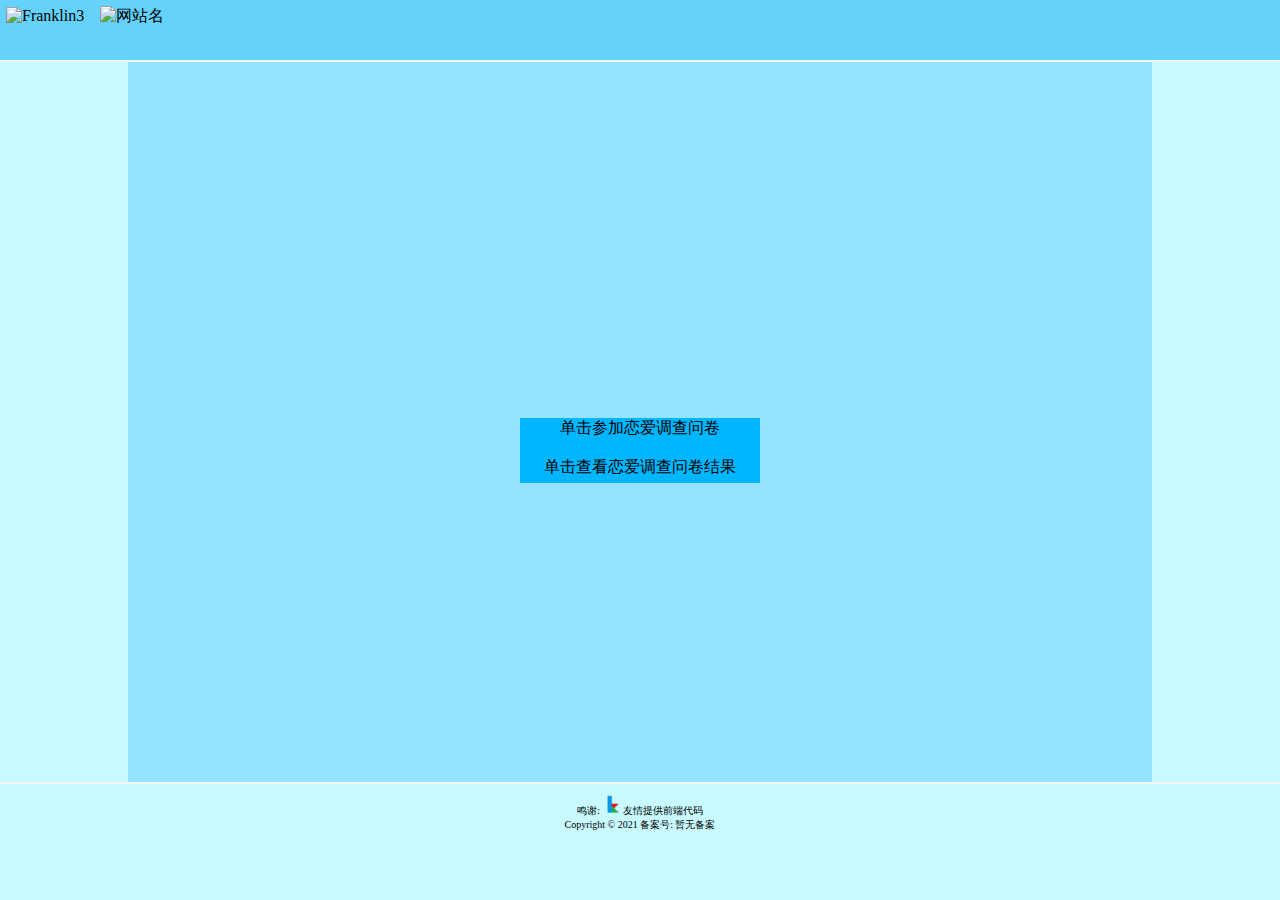
==== wenjuan123/index.html @ 128c44f3 "Add files via upload" ====
<!DOCTYPE html>
<html lang="zh">

<head>
    <meta charset="utf-8">
    <meta http-equiv="X-UA-Compatible" content="IE=edge">
    <meta name="viewport" content="width=device-width, initial-scale=1.0">
    <title>主页</title>
    <link rel="stylesheet" href="./css/web-style.css">
    <link rel="stylesheet" href="./css/index.css">
</head>

<body>
    <div class="top">
        <img class="logo" src="./img/Franklin3" alt="Franklin3">
        <img class="webname" src="./img/web" alt="网站名">
    </div>
    <div class="content">
        <div class="b-box">
            <a class="wenjuan" href="./HDUwenjuan123.html">单击参加恋爱调查问卷</a>
            <br><br>
            <a class="wenjuan" href="javascript:void(0);">单击查看恋爱调查问卷结果</a>
        </div>
    </div>
    <div class="bottom">
        鸣谢:
        <img src="./img/l_o_o_k.ico" alt="l_o_o_k" style="width: 20px;">友情提供前端代码<br>
        Copyright © 2021 备案号:
        <!-- target="_blank"-->
        <a href="javascript:void(0)">暂无备案</a> 
    </div>
</body>

</html>
---- wenjuan123/css/web-style.css ----
body {
    background-color: rgb(200, 250, 255);
    margin: 0;
}

.top {
    background-color: rgb(100, 210, 250);
    border-bottom: 2px solid whitesmoke;
    height: 60px;
    position: -webkit-sticky;
    position: sticky;
    top: 0;
    z-index: 1;
    user-select: none;
}

.logo{
    width: "48";
    height: "48";
    margin: 6px;
    -webkit-user-drag: none;
}

.webname{
    width: "100";
    height: "48";
    margin: 6px;
    -webkit-user-drag: none;
}

.bottom {
    font-size: 10px;
    text-align: center;
    border-top: 2px solid whitesmoke;
    padding: 10px;
    user-select: none;
}

button {
    color: white;
    background-color: lightskyblue;
    border: none;
    padding: 10px 30px;
    text-align: center;
    text-decoration: none;
    display: inline-block;
    font-size: 16px;
    margin: 4px 2px;
    cursor: pointer;
    border-radius: 5px 5px 5px 5px;
    user-select: none;
}

button:hover {
    box-shadow: 0 3px 4px 0 rgba(0, 0, 0, 0.20), 0 4px 5px 0 rgba(70, 5, 5, 0.15);
    background-color: rgb(110, 200, 255);
}

button:active {
    background-color: rgb(110, 200, 255);
    transform: translateY(2px);
}

a:link {
    text-decoration: none;
    color: black;
}

a:visited {
    text-decoration: none;
    color: black;
}

a:hover {
    text-decoration: none;
    color: gray;
}

a:active {
    text-decoration: none;
    color: gray;
}
---- wenjuan123/css/index.css ----
.content{
    width: 80%;
    margin-left: 10%;
    height: 80vh;
}

.content{
    background-color: rgb(148, 228, 255);
}

div.b-box{
    text-align: center;
    position: absolute;
    top: 0;
    left: 0;
    right: 0;
    bottom: 0;
    margin: auto;
    background-color: rgb(0, 183, 255);
    width: 240px;
    height: 65px;
}
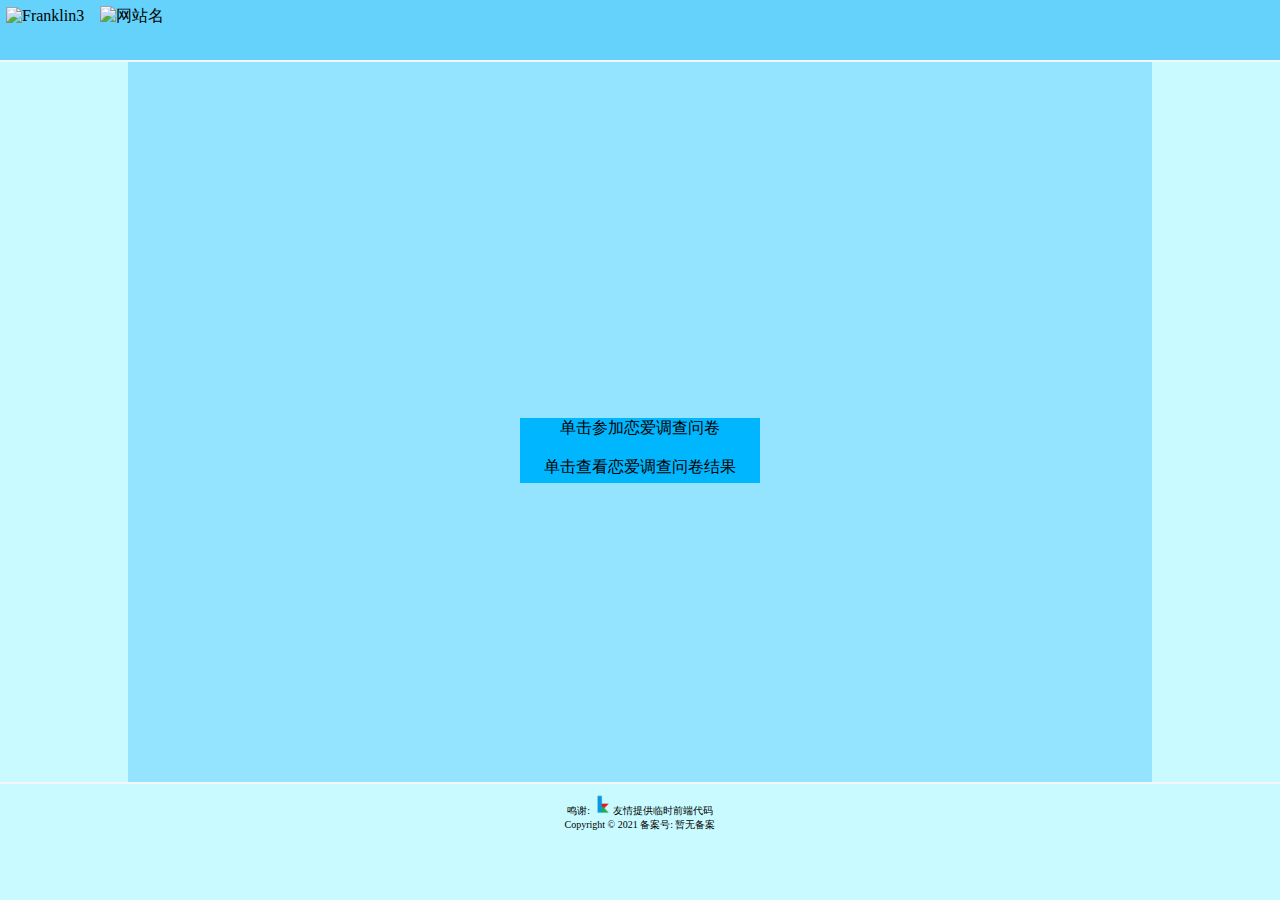
==== commit b2188bfc: "Update index.html" ====
--- a/wenjuan123/index.html
+++ b/wenjuan123/index.html
@@ -12,8 +12,8 @@
 
 <body>
     <div class="top">
-        <img class="logo" src="./img/Franklin3" alt="Franklin3">
-        <img class="webname" src="./img/web" alt="网站名">
+        <img class="logo" src="./img/Franklin3.ico" alt="Franklin3">
+        <img class="webname" src="./img/web.png" alt="网站名">
     </div>
     <div class="content">
         <div class="b-box">
@@ -24,11 +24,11 @@
     </div>
     <div class="bottom">
         鸣谢:
-        <img src="./img/l_o_o_k.ico" alt="l_o_o_k" style="width: 20px;">友情提供前端代码<br>
+        <img src="./img/l_o_o_k.ico" alt="l_o_o_k" style="width: 20px;">友情提供临时前端代码<br>
         Copyright © 2021 备案号:
         <!-- target="_blank"-->
         <a href="javascript:void(0)">暂无备案</a> 
     </div>
 </body>
 
-</html>+</html>
